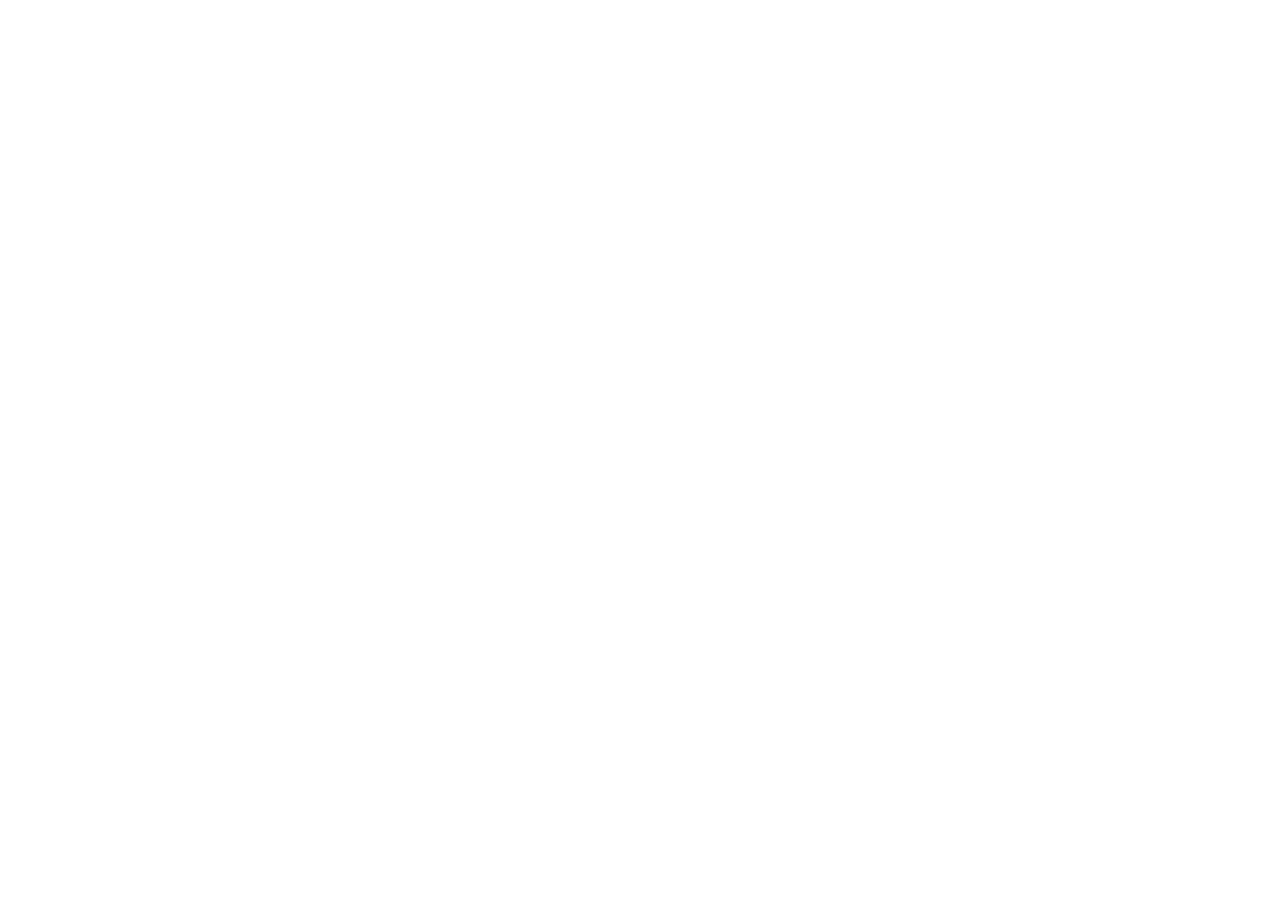
==== blog.html @ f7c265e9 "Setup del proyecto y creación del home" ====
<!DOCTYPE html>
<html lang="en">
<head>
    <meta charset="UTF-8">
    <meta name="viewport" content="width=device-width, initial-scale=1.0">
    <meta http-equiv="X-UA-Compatible" content="ie=edge">
    <title>Document</title>
</head>
<body>
    
</body>
</html>
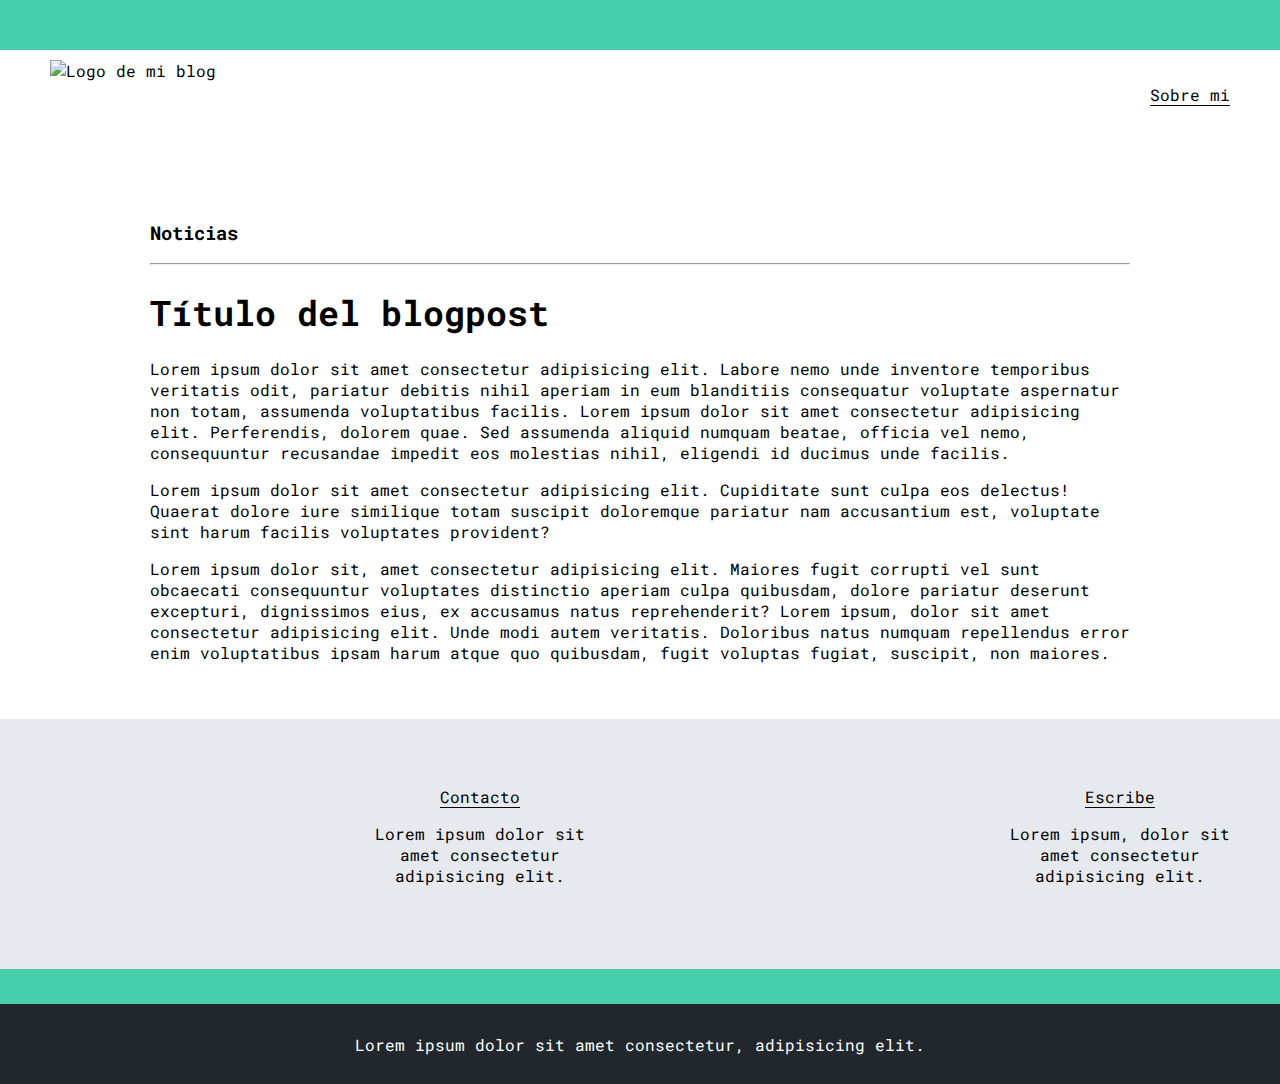
==== commit 74d8841a: "Finalizacion de paginas blog y perfil" ====
--- a/blog.html
+++ b/blog.html
@@ -4,9 +4,65 @@
     <meta charset="UTF-8">
     <meta name="viewport" content="width=device-width, initial-scale=1.0">
     <meta http-equiv="X-UA-Compatible" content="ie=edge">
-    <title>Document</title>
+    <link rel="stylesheet" href="/css/main.css">
+    <link rel="stylesheet" href="/css/font/flaticon.css">
+    <title>Blog</title>
 </head>
 <body>
-    
+    <header>
+        <section class="header_icons_container">
+            <div class="icons">
+                <a href=""><span class="flaticon-001-facebook"></span></a>
+                <a href=""><span class="flaticon-002-twitter"></span></a>
+                <a href=""><span class="flaticon-011-instagram"></span></a>
+                <a href=""><span class="flaticon-010-linkedin"></span></a>
+                <a href=""><span class="flaticon-008-youtube"></span></a>
+            </div>
+        </section>
+        <nav>
+            <section class="nav_logo_container">
+                <a href="/index.html"><img src="assets/img/Logo-negro.png" alt="Logo de mi blog"></a>
+            </section>
+            <section class="profile_link">
+                <a href="perfil.html">Sobre mi</a>
+            </section>
+        </nav>
+    </header>
+    <main>
+        <section class="grid_container blogpost_img_container">
+            <img src="/assets/img/post-1.png" alt="">
+        </section>
+        <section class="blogpost_main_container">
+            <div class="grid_container">
+                <h3>Noticias</h3>
+                <hr>
+                <article>
+                    <h1>Título del blogpost</h1>
+                    <p>Lorem ipsum dolor sit amet consectetur adipisicing elit. Labore nemo unde inventore temporibus veritatis odit, pariatur debitis nihil aperiam in eum blanditiis consequatur voluptate aspernatur non totam, assumenda voluptatibus facilis. Lorem ipsum dolor sit amet consectetur adipisicing elit. Perferendis, dolorem quae. Sed assumenda aliquid numquam beatae, officia vel nemo, consequuntur recusandae impedit eos molestias nihil, eligendi id ducimus unde facilis.</p>
+                    <p>Lorem ipsum dolor sit amet consectetur adipisicing elit. Cupiditate sunt culpa eos delectus! Quaerat dolore iure similique totam suscipit doloremque pariatur nam accusantium est, voluptate sint harum facilis voluptates provident?</p>
+                    <p>Lorem ipsum dolor sit, amet consectetur adipisicing elit. Maiores fugit corrupti vel sunt obcaecati consequuntur voluptates distinctio aperiam culpa quibusdam, dolore pariatur deserunt excepturi, dignissimos eius, ex accusamus natus reprehenderit? Lorem ipsum, dolor sit amet consectetur adipisicing elit. Unde modi autem veritatis. Doloribus natus numquam repellendus error enim voluptatibus ipsam harum atque quo quibusdam, fugit voluptas fugiat, suscipit, non maiores.</p>
+                </article>
+            </div>
+        </section>
+        <section class="contact_main_container">
+            <div>
+                <img src="/assets/img/013-newsletter.png" alt="">
+                <div class="contact_left">
+                    <a href="">Contacto</a>
+                    <p>Lorem ipsum dolor sit amet consectetur adipisicing elit.</p>
+                </div>
+            </div>
+            <div>
+                <img src="/assets/img/006-like.png" alt="">
+                <div class="contact_right">
+                    <a href="">Escribe</a>
+                    <p>Lorem ipsum, dolor sit amet consectetur adipisicing elit.</p>
+                </div>
+            </div>
+        </section>
+    </main>
+    <footer>
+        <p>Lorem ipsum dolor sit amet consectetur, adipisicing elit.</p>
+    </footer>
 </body>
 </html>--- a/css/main.css
+++ b/css/main.css
@@ -0,0 +1,313 @@
+@import url('https://fonts.googleapis.com/css2?family=Roboto+Mono:wght@400;500;700&family=Roboto+Slab:wght@400;500;900&family=Roboto:wght@400;700&display=swap');
+
+/* 
+font-family: 'Roboto', sans-serif;
+font-family: 'Roboto Mono', monospace;
+font-family: 'Roboto Slab', serif;
+*/
+
+body{
+    margin: 0;
+    padding: 0;
+    /* Con las siguientes lineas, declaramos una pantalla que no genere scroll. Es decir, que no sobrepase la visualización de los elementos renderizados */
+    font-family: 'Roboto Mono', monospace;
+}
+
+.home_body{
+    position: fixed;
+    top: 0;
+    bottom: 0;
+    left: 0;
+    right: 0;
+}
+
+.grid_container{
+    max-width: 980px;
+    margin: auto;
+}
+
+a{
+    text-decoration: none;
+    display: inline;
+    color: black;
+}
+
+/* Reglas para el header */
+
+header{
+    width: 100%;
+    height: 140px;
+    display: grid;
+    grid-template-rows: repeat(2, 1fr);
+}
+
+header .header_icons_container{
+    width: 100%;
+    height: 50px;
+    display: inherit;
+    background-color: #47CFAC;
+}
+
+header .header_icons_container .icons{
+    display: flex;
+    width: 300px;
+    height: auto;
+    align-items: center;
+    justify-content: space-between;
+    justify-self: end;
+    margin-right: 50px;
+}
+
+header .header_icons_container .icons span{
+    color: white;
+}
+
+nav{
+    display: grid;
+    grid-template-columns: repeat(2, 1fr);
+    height: 90px;
+    background-color: white;
+}
+
+nav .nav_logo_container{
+    margin-left: 50px;
+}
+
+nav .nav_logo_container img{
+    width: 220px;
+    margin-top: 10px;
+}
+
+nav .profile_link{
+    display: flex;
+    align-items: center;
+    justify-content: flex-end;
+    margin-right: 50px;
+}
+
+nav .profile_link a{
+    color: black;
+    border-bottom: 1px solid black;
+}
+
+/* Reglas para el main */
+
+.home_main {
+    display: grid;
+    grid-template-columns: 1fr 4fr 1fr;
+    height: calc(100vh - 140px);
+    background-image: url('../assets/img/Cover.png');
+    background-repeat: no-repeat;
+    background-position: center;
+    background-size: cover;
+}
+
+.home_main section{
+    display: grid;
+    grid-column: 2;
+    justify-items: center;
+    height: 350px;
+    margin-top: 80px;
+}
+
+.home_main_text{
+    font-size: 30px;
+    font-weight: 700px;
+    letter-spacing: 10px;
+    font-family: 'Roboto Mono', monospace;
+    color: white;
+    text-align: center;
+}
+
+.home_main_button{
+    width: 110px;
+    height: 50px;
+    background-color: #47CFAC;
+    border: none;
+    cursor: pointer;
+    display: grid;
+    align-items: center;
+}
+
+.home_main_button a{
+    font-weight: 700;
+    font-size: 18px;
+}
+
+/* #############################################3 */
+/* Reglas para el archivo blogs.html */
+
+.blogs_main{
+    display: grid;
+}
+
+.blogs_news_container{
+    background-color: #E6E9ED;
+    padding: 0 50px 40px;
+}
+
+.blogs_main_news{
+    display: grid;
+    grid-template-columns: 2fr 1fr;
+    grid-template-rows: 2fr;
+}
+
+.blogs_news_img_container{
+    grid-column: 1;
+}
+
+.blogs_news_img_container img{
+    width: 85%;
+}
+
+.blogs_news_info_container{
+    grid-column: 2;
+}
+
+.blogs_news_info_container p{
+    margin-bottom: 35px;
+}
+
+.blogs_posts_container{
+    padding: 0 50px 40px;
+}
+
+.blogs_posts_container h3{
+    text-align: center;
+}
+
+.blogs_button{
+    border: 1px solid #47CFAC;
+    padding: 10px 15px;
+    font-size: 12px;
+}
+
+.blogs_posts_container .post_container{
+    display: inline-block;
+    padding-left: 10px;
+    max-width: 30%;
+    margin-bottom: 50px;
+}
+
+.blogs_posts_container .post_container p{
+    margin-bottom: 35px;
+}
+
+.blogs_posts_container .post_container img{
+    width: 100%;
+}
+
+footer{
+    width: 100%;
+    height: 80px;
+    background-color: #22272D;
+    border-top: 35px solid #47CFAC;
+    text-align: center;
+}
+
+footer p{
+    color: white;
+    margin-top: 30px;
+}
+
+/* #############################################3 */
+/* Reglas para el archivo blog.html */
+
+.blogpost_img_container{
+    padding: 0 50px 40px;
+}
+
+.blogpost_img_container img{
+    width: 100%;
+}
+
+.blogpost_main_container{
+    padding: 0 50px 40px;
+}
+
+.blogpost_main_container article h1{
+    font-size: 35px;
+}
+
+.contact_main_container{
+    min-height: 250px;
+    width: 100%;
+    background-color: #E6E9ED;
+    text-align: center;
+    display: grid;
+    grid-template-columns: 1fr 1fr;
+}
+
+.contact_main_container div{
+    display: grid;
+    grid-template-columns: 1fr 1fr;
+    align-items: center;
+    justify-items: center;
+}
+
+.contact_main_container div img{
+    width: 150px;
+    display: grid;
+    grid-column: 1;
+}
+
+.contact_main_container div .contact_left,
+.contact_main_container div .contact_right{
+    grid-column: 2;
+    display: inline-block;
+    width: 80%;
+}
+
+.contact_right a,
+.contact_left a{
+    border-bottom: 1px solid black;
+}
+
+/* #############################################3 */
+/* Reglas para el archivo perfil.html */
+
+.profile_main{
+    display: grid;
+}
+
+.profile_news_container{
+    background-color: #E6E9ED;
+    padding: 40px 50px ;
+}
+
+.profile_main_news{
+    display: grid;
+    grid-template-columns: 2fr 1fr;
+    grid-template-rows: 2fr;
+}
+
+.profile_news_img_container{
+    grid-column: 1;
+}
+
+.profile_news_img_container img{
+    width: 85%;
+}
+
+.profile_news_info_container{
+    grid-column: 2;
+}
+
+.profile_news_info_container p{
+    margin-bottom: 35px;
+}
+
+.profile_posts_container{
+    padding: 0 50px 40px;
+}
+
+.profile_posts_container h3{
+    text-align: center;
+}
+
+.profile_posts_container .post_container{
+    display: inline-block;
+    padding-left: 10px;
+    max-width: 30%;
+    margin-bottom: 50px;
+}